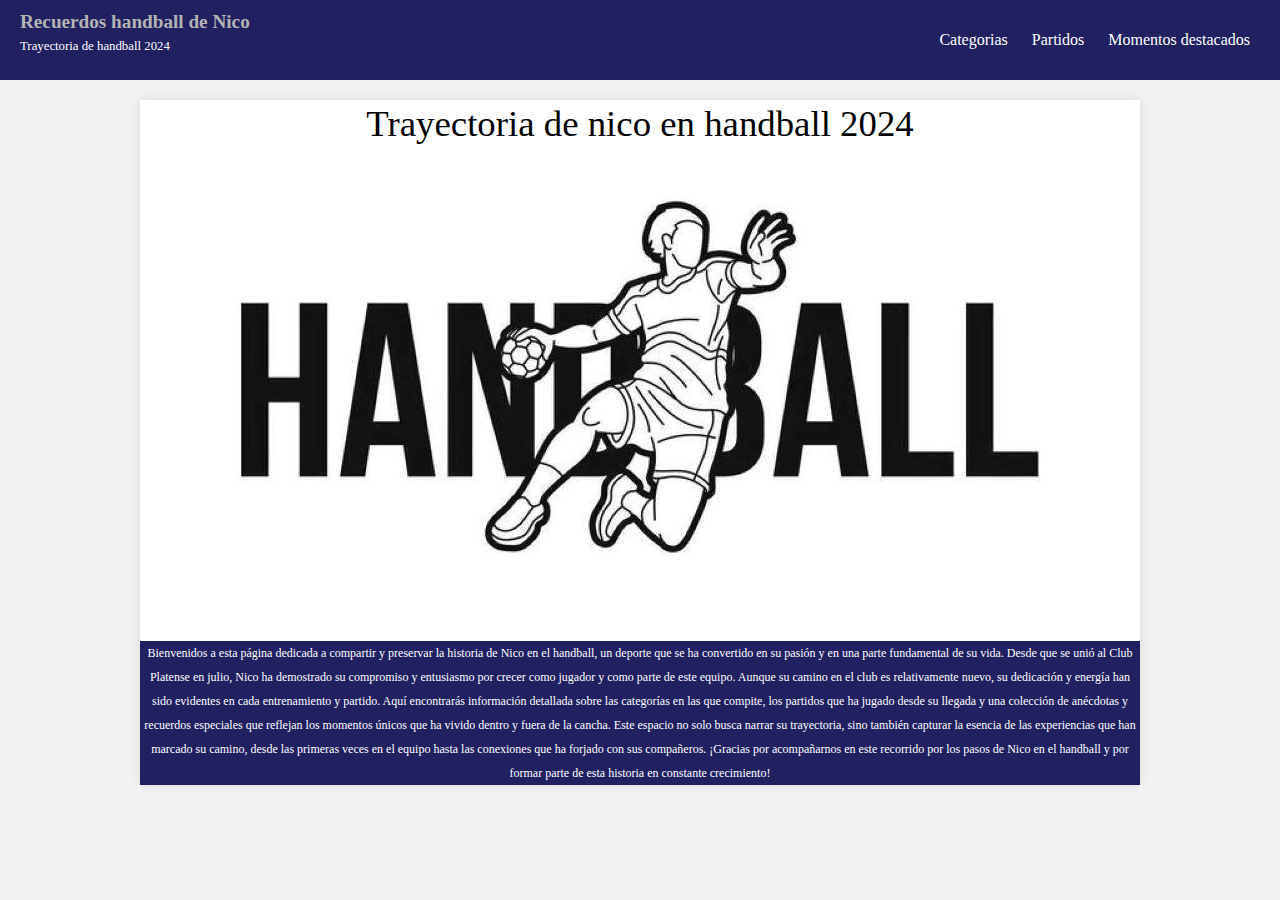
==== index.html @ e2bc8922 "Add files via upload" ====
<!DOCTYPE html>
<html lang="en">
<head>
    <meta charset="UTF-8">
    <meta name="viewport" content="width=device-width, initial-scale=1.0">
    <title>Recuerdos handball Nico</title>
    <link rel="shortcut icon" href="imagenes/pelota.jpg">
    <link rel="stylesheet" href="styles.css" type="text/css">
</head>
<body>
    <header id="encabezado-principal">
        <a id="logo-encabezado">
            <span class="nombre-web"> Recuerdos handball de Nico</span>
            <span class="info-web">Trayectoria de handball 2024</span>
        </a>
        <nav class="menu">
            <ul>
                <li><a href="categorias.html">Categorias</a></li>
                <li><a href="partidos.html">Partidos </a></li>
                <li><a href="momentos.html">Momentos destacados</a></li>
            </ul>
        </nav>

    </header>
    <section id="text-principio">
        <article>
            <header>
                <h1>Trayectoria de nico en handball 2024</h1>
            </header>
           <img src="imagenes/HANDBALL.jpg">
           <div class="contenido1">
                <p>Bienvenidos a esta página dedicada a compartir y preservar la historia de Nico en el handball, un deporte que se ha convertido en su pasión y en una parte fundamental de su vida. Desde que se unió al Club Platense en julio, Nico ha demostrado su compromiso y entusiasmo por crecer como jugador y como parte de este equipo. Aunque su camino en el club es relativamente nuevo, su dedicación y energía han sido evidentes en cada entrenamiento y partido. Aquí encontrarás información detallada sobre las categorías en las que compite, los partidos que ha jugado desde su llegada y una colección de anécdotas y recuerdos especiales que reflejan los momentos únicos que ha vivido dentro y fuera de la cancha. Este espacio no solo busca narrar su trayectoria, sino también capturar la esencia de las experiencias que han marcado su camino, desde las primeras veces en el equipo hasta las conexiones que ha forjado con sus compañeros. ¡Gracias por acompañarnos en este recorrido por los pasos de Nico en el handball y por formar parte de esta historia en constante crecimiento!</p>
           </div>

        </article>
    </section>

</body>
</html>
---- styles.css ----
body {
	margin: 0;
	padding: 0;
	font-family: Verdana;
	color: #000000;
	background: #f2f2f2; 
	font-size: 1em;
	line-height: 1.5em;
}
h1 {
	font-size: 2.3em;
	line-height: 1.3em;
	margin: 15px 0;
	text-align: center;
	font-weight: 300;
    font-family: fantasy;
}
p {
	margin: 0 0 1.5em 0;
}

img {
	max-width: 100%;
	height: auto;
}
#encabezado-principal{
    background: #212061;
	color: white;
	height: 80px;
}
#encabezado-principal a{
    color: white;
}
#logo-encabezado{
    float: left;
	padding: 10px 0 0 20px;
	text-decoration: none;
}
#logo-encabezado:hover{
    color: #b4b4b4;
}
#logo-encabezado .nombre-web{
    display: block;
	font-weight: 700;
	font-size: 1.2em;
}
#logo-encabezado .info-web{
    display: block;
	font-weight: 300;
	font-size: 0.8em;
	color: #ffffff;
}
.menu{
    float: right;
}
.menu ul{
    margin: 0;
	padding: 0;
	list-style: none;
	padding-right: 20px;
}
.menu ul li{
    display: inline-block;
	line-height: 80px;
}
.menu ul li a{
    display: block;
	padding: 0 10px;
	text-decoration: none;
}
.menu ul li a:hover{
    background: #38375a;
}
#text-principio{
    background: white;
	width: 120%;
	max-width: 1000px;
	margin: 20px auto;
	box-shadow: 0 0 10px rgba(0,0,0,.1);
}
.contenido1{
    text-align: center;
    word-spacing: normal;
    font-size: 12px;
    margin: 10px auto;
    text-decoration: none;
    background: #212061;
    color: white;
    font-family: cursive;
}
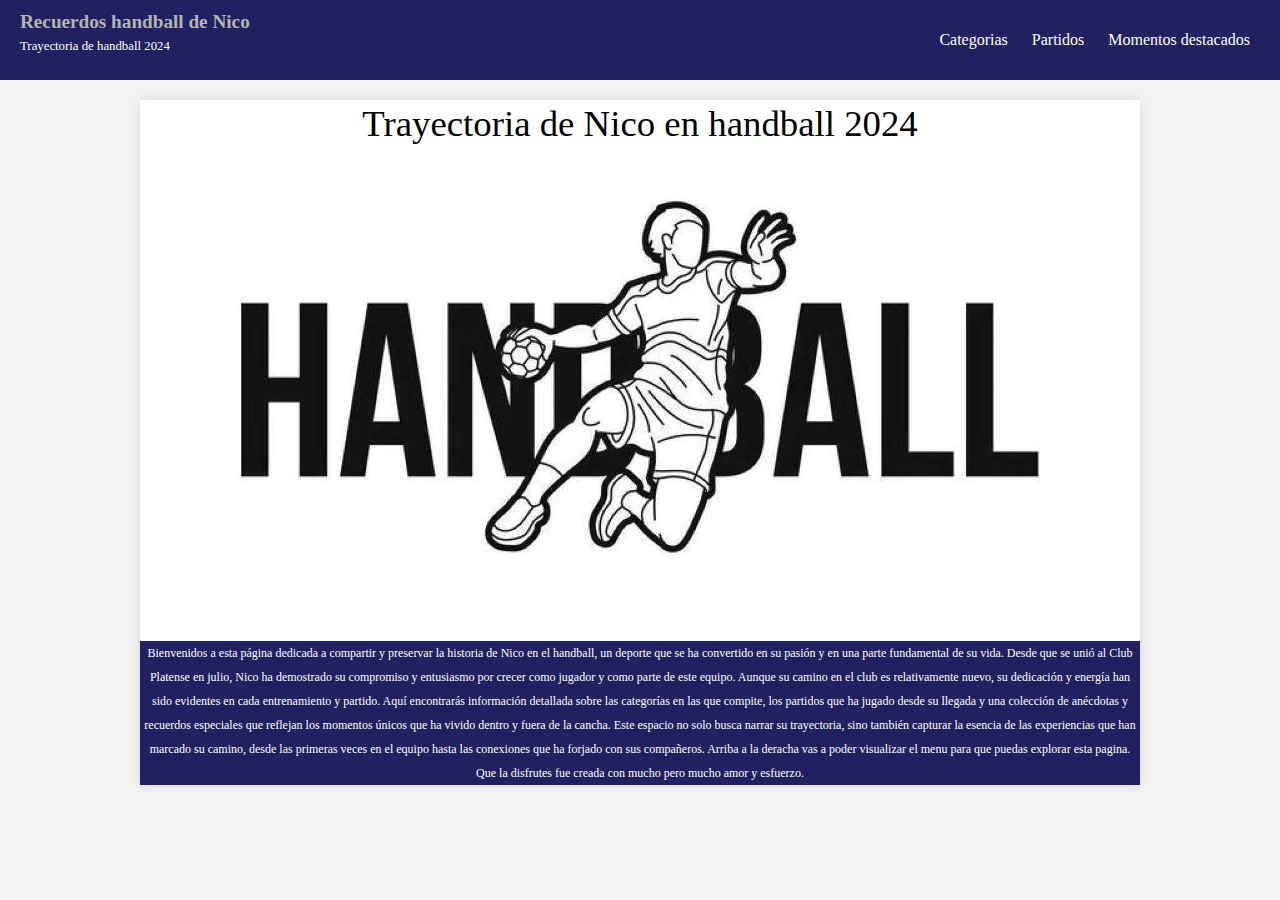
==== commit 8861c3cc: "Update index.html" ====
--- a/index.html
+++ b/index.html
@@ -6,6 +6,10 @@
     <title>Recuerdos handball Nico</title>
     <link rel="shortcut icon" href="imagenes/pelota.jpg">
     <link rel="stylesheet" href="styles.css" type="text/css">
+    <link rel="preconnect" href="https://fonts.googleapis.com">
+    <link rel="preconnect" href="https://fonts.gstatic.com" crossorigin>
+    <link href="https://fonts.googleapis.com/css2?family=Londrina+Shadow&display=swap" rel="stylesheet">
+
 </head>
 <body>
     <header id="encabezado-principal">
@@ -24,16 +28,16 @@
     </header>
     <section id="text-principio">
         <article>
-            <header>
-                <h1>Trayectoria de nico en handball 2024</h1>
+            <header id="titulo">
+                <h1>Trayectoria de Nico en handball 2024</h1>
             </header>
            <img src="imagenes/HANDBALL.jpg">
            <div class="contenido1">
-                <p>Bienvenidos a esta página dedicada a compartir y preservar la historia de Nico en el handball, un deporte que se ha convertido en su pasión y en una parte fundamental de su vida. Desde que se unió al Club Platense en julio, Nico ha demostrado su compromiso y entusiasmo por crecer como jugador y como parte de este equipo. Aunque su camino en el club es relativamente nuevo, su dedicación y energía han sido evidentes en cada entrenamiento y partido. Aquí encontrarás información detallada sobre las categorías en las que compite, los partidos que ha jugado desde su llegada y una colección de anécdotas y recuerdos especiales que reflejan los momentos únicos que ha vivido dentro y fuera de la cancha. Este espacio no solo busca narrar su trayectoria, sino también capturar la esencia de las experiencias que han marcado su camino, desde las primeras veces en el equipo hasta las conexiones que ha forjado con sus compañeros. ¡Gracias por acompañarnos en este recorrido por los pasos de Nico en el handball y por formar parte de esta historia en constante crecimiento!</p>
+                <p>Bienvenidos a esta página dedicada a compartir y preservar la historia de Nico en el handball, un deporte que se ha convertido en su pasión y en una parte fundamental de su vida. Desde que se unió al Club Platense en julio, Nico ha demostrado su compromiso y entusiasmo por crecer como jugador y como parte de este equipo. Aunque su camino en el club es relativamente nuevo, su dedicación y energía han sido evidentes en cada entrenamiento y partido. Aquí encontrarás información detallada sobre las categorías en las que compite, los partidos que ha jugado desde su llegada y una colección de anécdotas y recuerdos especiales que reflejan los momentos únicos que ha vivido dentro y fuera de la cancha. Este espacio no solo busca narrar su trayectoria, sino también capturar la esencia de las experiencias que han marcado su camino, desde las primeras veces en el equipo hasta las conexiones que ha forjado con sus compañeros. Arriba a la deracha vas a poder visualizar el menu para que puedas explorar esta pagina. Que la disfrutes fue creada con mucho pero mucho amor y esfuerzo.</p>
            </div>
 
         </article>
     </section>
 
 </body>
-</html>+</html>
